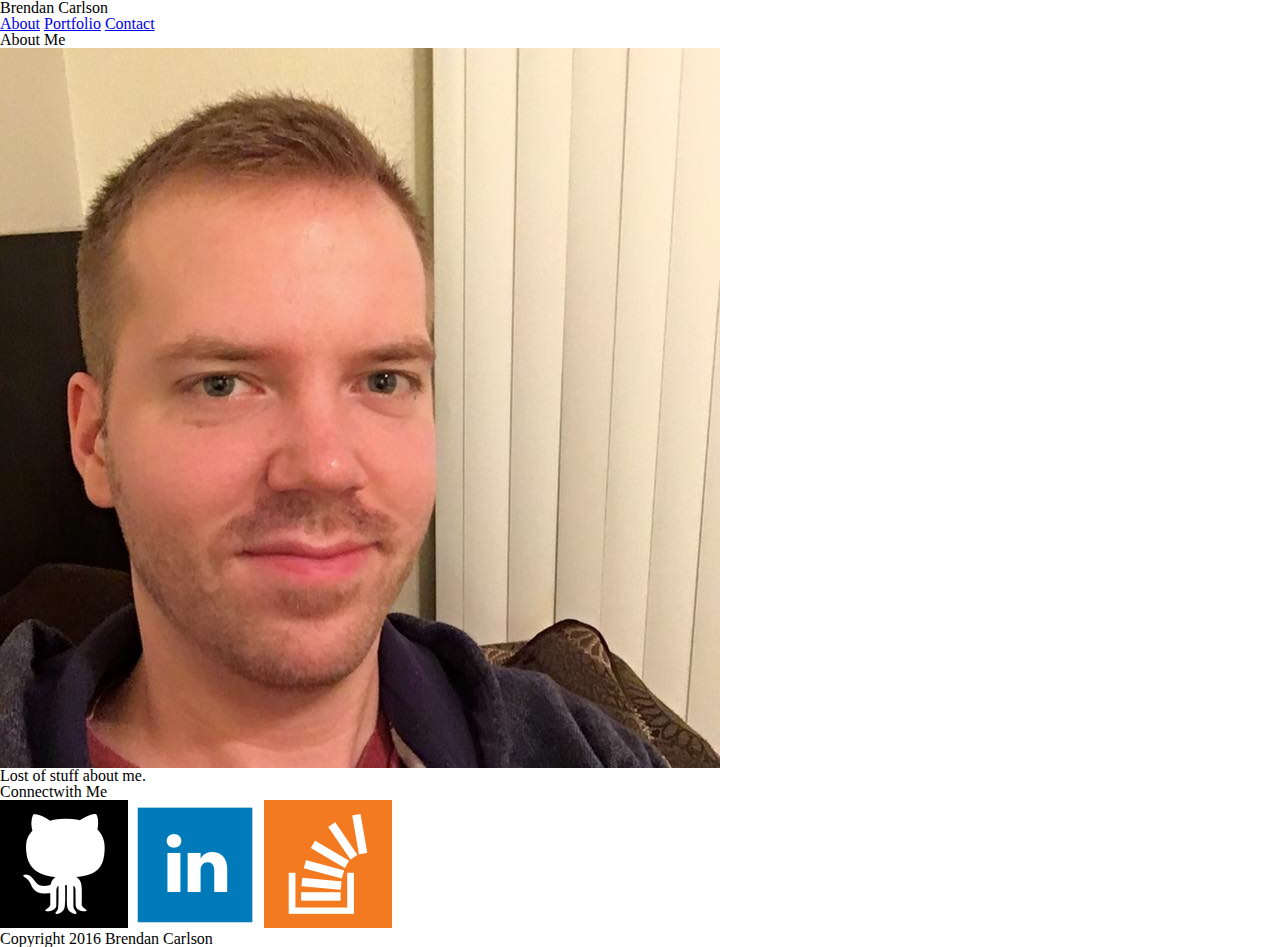
==== index.html @ 246abdfa "added html for index" ====
<!DOCTYPE <!DOCTYPE html>
<html>
<head>
    <meta charset="utf-8" />
    <title>Brendan Carlson</title>
    <link rel="stylesheet" type="text/css" href="assets/css/reset.css" />
    <link rel="stylesheet" type="text/css" href="assets/css/style.css" />
   
</head>
<body>
    <header>
        <h1>Brendan Carlson</h1>

        <a href="index.html">About</a>
        <a href="portfolio.html">Portfolio</a>
        <a href="contact.html">Contact</a>

    </header>
    <main>
        <h2>About Me</h2>
        <img src="assets/images/profile_pic.jpg">

        <p>
            Lost of stuff about me.
        </p>

    </main>

    <aside>
        <h3>Connectwith Me</h3>
        <a href="https://github.com"><img src="assets/images/github.png"></a>
        <a href="https://linkedin.com"><img src="assets/images/linkedin.png"></a>
        <a href="https://stackoverflow.com"><img src="assets/images/overflow.png"></a>
    </aside>
    <footer>
        Copyright 2016 Brendan Carlson
    </footer>
   
    
</body>
</html>
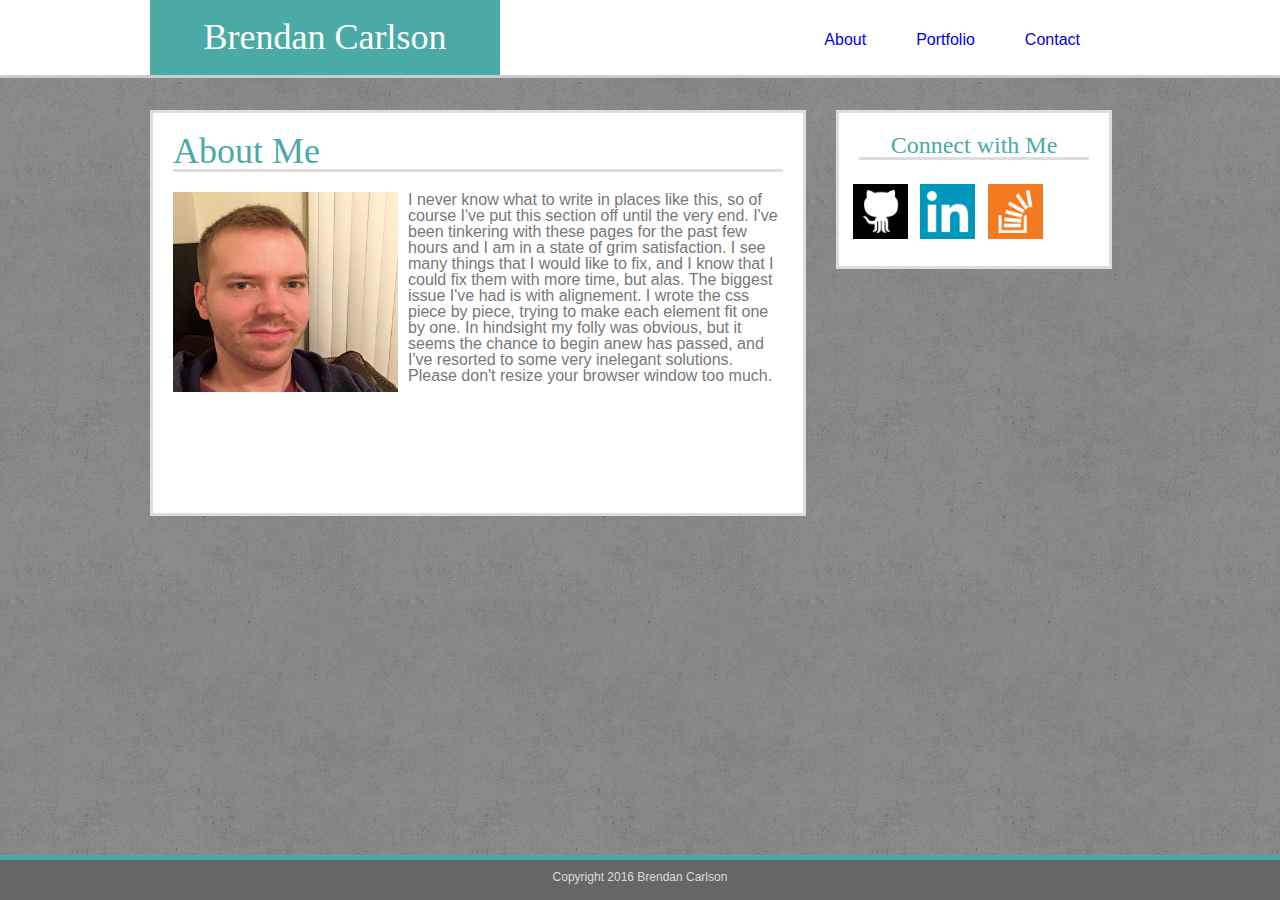
==== commit 9ba0087a: "complete version html and css" ====
--- a/index.html
+++ b/index.html
@@ -10,27 +10,32 @@
 <body>
     <header>
         <h1>Brendan Carlson</h1>
-
-        <a href="index.html">About</a>
-        <a href="portfolio.html">Portfolio</a>
-        <a href="contact.html">Contact</a>
+        <div class="pages">
+                <a href="contact.html" class="links">Contact</a>
+                <a href="portfolio.html" class="links">Portfolio</a>
+                <a href="index.html" class="links">About</a>
+        </div>
+        
 
     </header>
-    <main>
+    <main class="profile">
         <h2>About Me</h2>
-        <img src="assets/images/profile_pic.jpg">
+        <img src="assets/images/profile_pic.jpg" alt="My lovely face" class="profile-pic">
 
-        <p>
-            Lost of stuff about me.
+        <p class="about-me">
+            I never know what to write in places like this, so of course I've put this section off until the very end. I've been tinkering with these pages for the past few hours and I am in a state of grim satisfaction. I see many things that I would like to fix, and I know that I could fix them with more time, but alas. The biggest issue I've had is with alignement. I wrote the css piece by piece, trying to make each element fit one by one. In hindsight my folly was obvious, but it seems the chance to begin anew has passed, and I've resorted to some very inelegant solutions. Please don't resize your browser window too much.
         </p>
 
     </main>
 
     <aside>
-        <h3>Connectwith Me</h3>
-        <a href="https://github.com"><img src="assets/images/github.png"></a>
-        <a href="https://linkedin.com"><img src="assets/images/linkedin.png"></a>
-        <a href="https://stackoverflow.com"><img src="assets/images/overflow.png"></a>
+        <h3>Connect with Me</h3>
+        <div class="other-websites">
+                <a href="https://github.com/brendansky"><img src="assets/images/github.png" class="icon"></a>
+                <a href="https://www.linkedin.com/in/brendan-carlson-00b82786/"><img src="assets/images/linkedin.png" class="icon"></a>
+                <a href="https://stackoverflow.com/users/9249068/brendan-carlson"><img src="assets/images/overflow.png" class="icon"></a>
+        </div>
+     
     </aside>
     <footer>
         Copyright 2016 Brendan Carlson
--- a/assets/css/style.css
+++ b/assets/css/style.css
@@ -0,0 +1,197 @@
+body{
+    font-family: Arial, 'Helvetica neue', Helvetica, sans-serif;
+    color: #777777;
+    background-color:gray;
+    background-image: url("../images/mocha_grunge.png");
+    margin: 0%;
+    font-size: 16px;
+    position: relative;
+
+}
+header{
+    width: 100%;
+    height: 75px;
+    background-color: #ffffff;
+    border-bottom: solid 3px #cccccc;
+}
+h1{
+    color: #ffffff;
+    background-color: #4aaaa5;
+    font-family: Georgia, 'Times New Roman', Times, serif;
+    font-size: 36px;
+    float: left;
+    margin-left: 150px;
+    height: 75px;
+    width: 350px;
+    text-align: center;
+    line-height: 75px;
+}
+
+h2{
+    font-family: Georgia, 'Times New Roman', Times, serif;
+    font-size: 36px;
+    margin: 20px;
+    color: #4aaaa5;
+    border-bottom: solid 3px #dddddd;
+}
+h3{
+    font-family: Georgia, 'Times New Roman', Times, serif;
+    font-size: 24px;
+    margin: 20px;
+    color: #4aaaa5;
+    border-bottom: solid 3px #dddddd;
+    text-align: center
+}
+.pages{
+    height: 75px;
+    margin-right: 175px;
+}
+.links{
+    text-decoration: none;
+    float: right;
+    margin:25px;
+    line-height: 30px;
+}
+
+
+.profile{
+    margin-top: 30px;
+    margin-left: 150px;
+    height: 400px;
+    width: 650px;
+    float: left;
+    border: solid 3px #dddddd;
+    background-color: #ffffff;
+
+}
+.profile-pic{
+    height: 200px;
+    width: 225px;
+    margin-left: 20px;
+    margin-right: 10px;
+    float: left;
+}
+.about-me{
+    margin: 20px;
+}
+
+aside{
+    margin-top: 30px;
+    margin-left: 30px;
+    width: 270px;
+    float: left;
+    border: solid 3px #dddddd;
+    background-color: #ffffff;
+    
+
+}
+.other-websites{
+    margin: 10px;
+    padding-bottom: 10px;
+}
+
+.icon{
+    margin: 4px;
+    height: 55px;
+    width: 55px;
+
+
+
+}
+footer{
+    color: #dddddd;
+    height: 40px;
+    width: 100%;
+    background-color: #666666;
+    border-top: solid 5px #4aaaa5;
+    font-size: 12px;
+    text-align: center;
+    position: fixed;
+    bottom: 0%;
+    line-height: 35px;
+
+
+}
+
+.portfolio{
+    margin-top: 30px;
+    margin-left: 150px;
+    width: 650px;
+    float: left;
+    border: solid 3px #dddddd;
+    background-color: #ffffff;
+
+}
+
+.portfolio-item{
+    width: 265px;
+    margin: 20px;
+    position: relative;
+    float: left;
+
+
+}
+
+.portfolio-pic{
+    width: 265px;
+}
+
+
+.portfolio-text{
+    font-family: Georgia, 'Times New Roman', Times, serif;
+    color: #ffffff;
+    font-size: 20px;
+    vertical-align: 50%;
+    background-color: #4aaaa5;
+    text-align: center;
+    height: 30%;
+    width: 100%;
+    position: absolute;
+    bottom: 5px;
+}
+
+.contact-form{
+    margin-top: 30px;
+    margin-left: 150px;
+    margin-bottom: 30px;
+    height: 450px;
+    width: 650px;
+    float: left;
+    border: solid 3px #dddddd;
+    background-color: #ffffff;
+
+}
+
+.contact-prompt{
+    margin: 10px 20px 10px 20px;
+
+
+
+}
+
+.contact-reply{
+    margin-left: 20px;
+    margin-right: 20px;
+    padding: 10px;
+    font-size: 12px;
+    color: #dddddd;
+    border: solid 1px #dddddd;
+
+}
+.message-field{
+    border: solid 1px #dddddd;
+    width: 610px;
+    height: 120px;
+    margin-left: 20px;
+
+
+
+}
+button{
+    color: #dddddd;
+    background-color: #4aaaa5;
+    margin-left: 20px;
+    height: 40px;
+    width: 100px;
+
+}